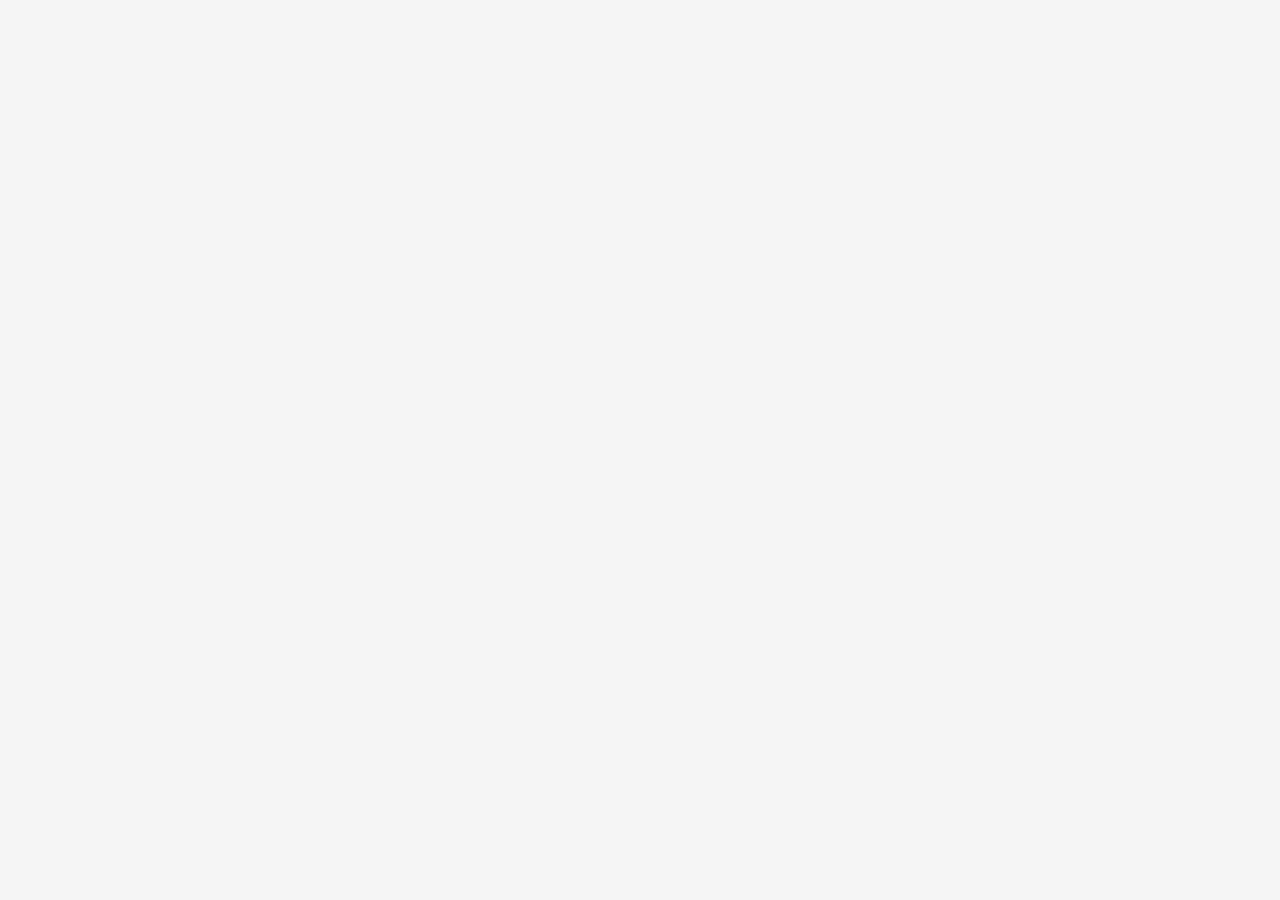
==== interfaz.html @ 1000e9f9 "Rename index.html to interfaz.html cambiar nombre" ====
<!DOCTYPE html>
<html lang="es">
<head>
  <meta charset="UTF-8">
  <meta name="viewport" content="width=device-width, initial-scale=1.0">
  <title>Mi sitio de ábaco</title>
  <link rel="stylesheet" href="style.css">
</head>
<body>
  <!-- Aquí irá tu abaco interactivo -->
  <script src="script.js"></script>
</body>
</html>
---- style.css ----
/* style.css */
body {
  margin: 0;
  font-family: Arial, sans-serif;
  background-color: #f5f5f5;
}
/* Agrega aquí estilos para tu ábaco */
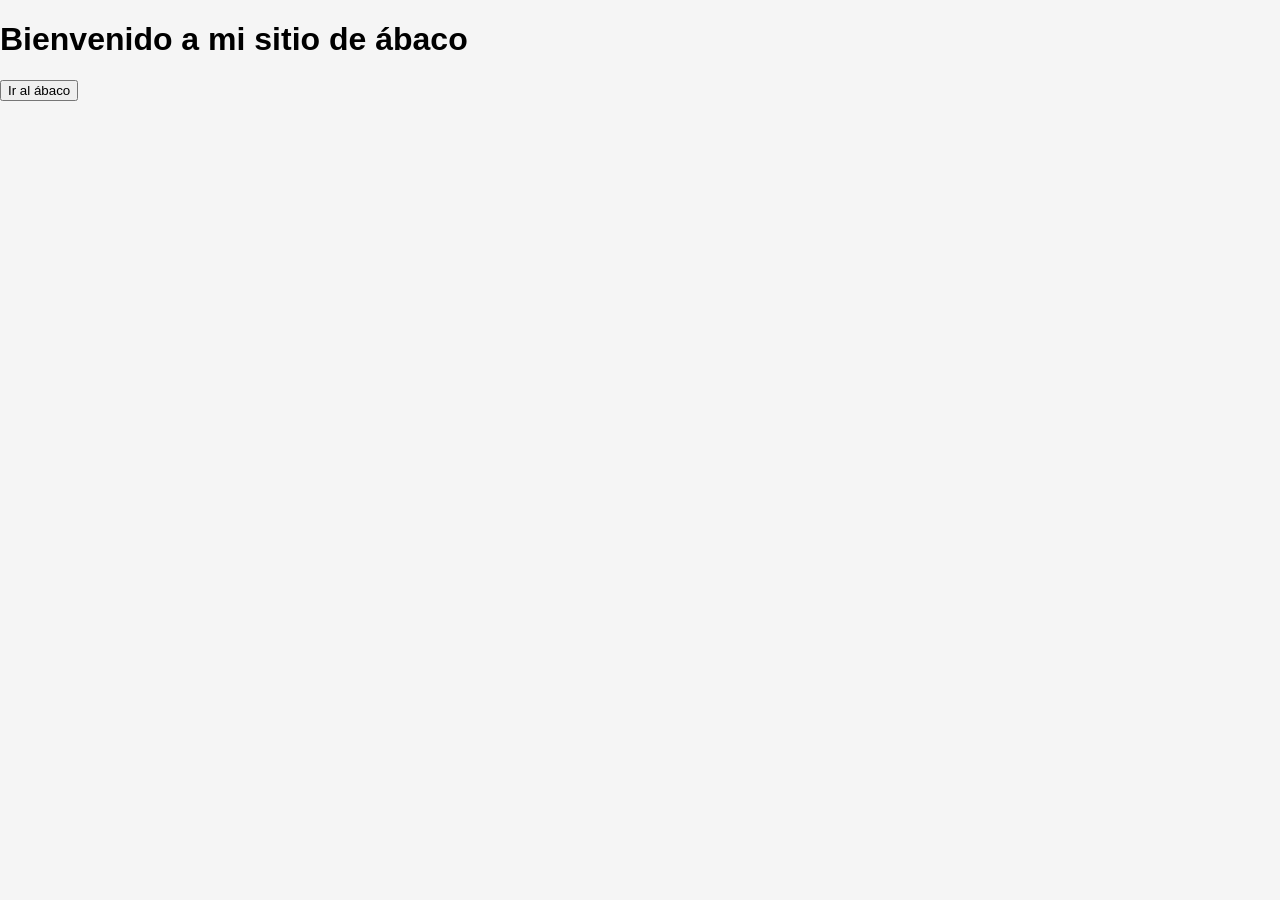
==== commit 59e7446d: "Update interfaz.html Actualizar interfaz." ====
--- a/interfaz.html
+++ b/interfaz.html
@@ -7,6 +7,13 @@
   <link rel="stylesheet" href="style.css">
 </head>
 <body>
+  <h1>Bienvenido a mi sitio de ábaco</h1>
+
+  <!-- Botón para ir al ábaco -->
+  <a href="ábaco/index.html">
+    <button>Ir al ábaco</button>
+  </a>
+
   <!-- Aquí irá tu abaco interactivo -->
   <script src="script.js"></script>
 </body>
